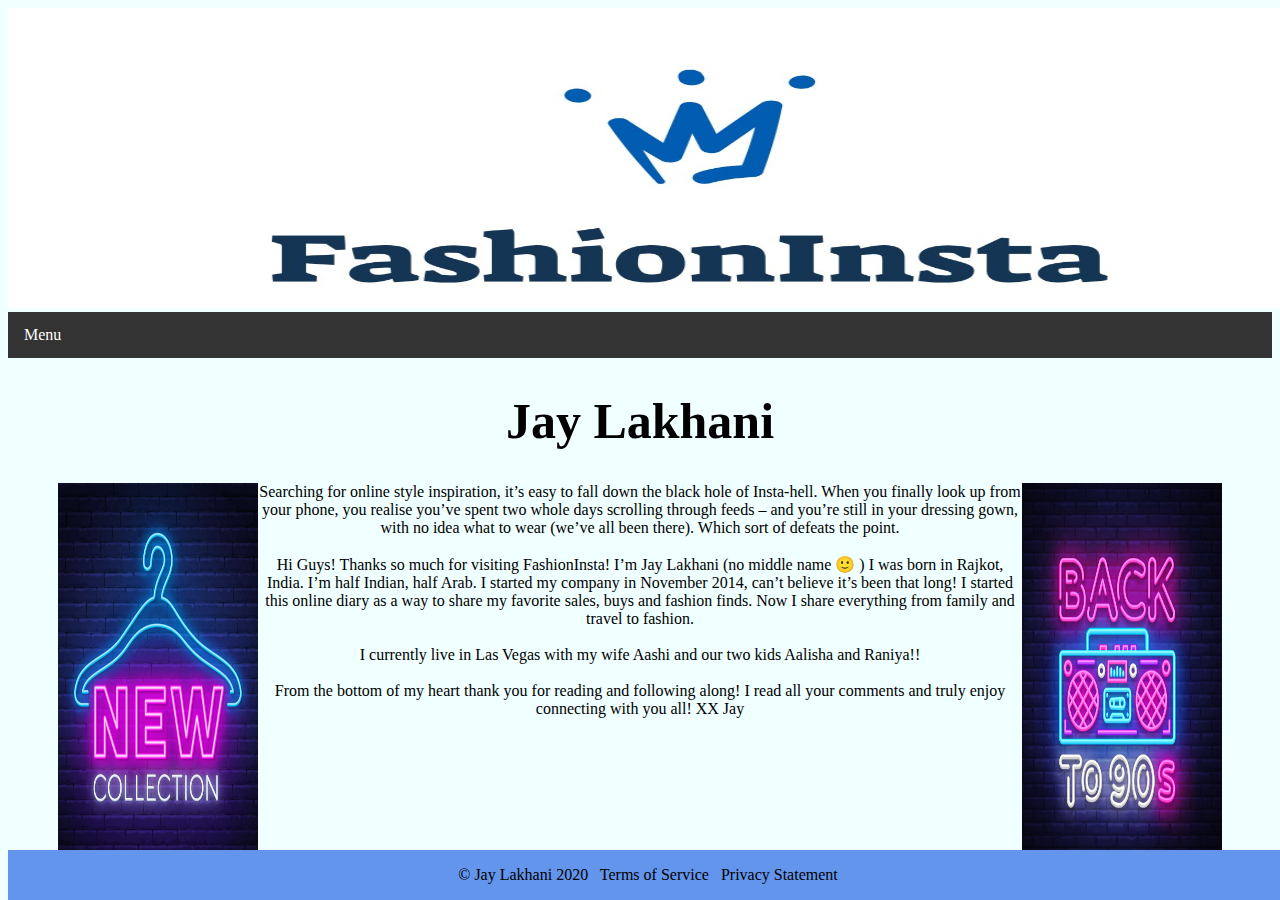
==== index.html @ 63931d69 "name" ====
<!DOCTYPE html>
<html lang="">
 <head>
	<!-- 
	FashionInsta
	Author: Jay Lakhani
	Date: 11/14/2020

	Filename: index.html
	-->
	<meta charset="utf-8" />
	<title> FashionInsta </title>
	<link href="styles/main.css" rel="stylesheet" />
 </head>

 <body>
	<header>
        <img src="Images/fashioninsta.jpeg" class="fi" alt="FashionInsta" />
	
    <div class="navbar">
        <div class="dropdown">
             <button class="dropbtn">Menu
             <i class="fa fa-caret-down"></i>
             </button>
            <div class="dropdown-content">
                <a href="index.html">Home</a>
                <a href="holiday.html">Holiday</a>
                <a href="travel.html">Travel</a>
                <a href="family.html">Family</a>
                <a href="contact.html">Contact</a>
                <a href="sign.html">Sign up/Sign in</a>
            </div>    
        </div>
     </div>
    </header>
	<h1>Jay Lakhani</h1>

	<article>
		
		<p><a href="https://www.fashionnova.com/collections/new"><img src="Images/newin.jpg" class="newarrival" alt="   "/></a><a href="https://www.fashionnova.com/pages/search-results/90s%20look"><img src="Images/old.jpg" class="old" alt="   "/></a>Searching for online style inspiration, it’s easy to fall down the black hole of Insta-hell. When you finally look up from your phone, you realise you’ve spent two whole days scrolling through feeds – and you’re still in your dressing gown, with no idea what to wear (we’ve all been there). Which sort of defeats the point. <br><br>
       Hi Guys! Thanks so much for visiting FashionInsta! I’m Jay Lakhani (no middle name 🙂 ) I was born in Rajkot, India. I’m half Indian, half Arab. I started my company in November 2014, can’t believe it’s been that long! I started this online diary as a way to share my favorite sales, buys and fashion finds. Now I share everything from family and travel to fashion.
            <br><br>
            I currently live in Las Vegas with my wife Aashi and our two kids Aalisha and Raniya!!
            <br><br>
            From the bottom of my heart thank you for reading and following along! I read all your comments and truly enjoy connecting with you all! XX Jay</p>
	</article>
    
     
	 <footer class="footer">
        <div class="container">
            <div class="row">
                <span class="text-muted"> 
<p> &copy; Jay Lakhani 2020 &nbsp; Terms of Service &nbsp; Privacy Statement</p></span>
            </div>
        </div>
    </footer>
 </body>
</html>
<!-- DEVELOPER: Jay Lakhani, IS117-005, Fall 2020 ->
---- styles/main.css ----
.navbar {
    overflow: hidden;
    background-color: #333;
}

.navbar a {
    float: left;
    font-size: 16px;
    color: white;
    text-align: center;
    padding: 14px 16px;
    text-decoration: none;
}

.dropdown {
    float: left;
    overflow: hidden;
}

.dropdown .dropbtn {
    font-size: 16px;
    border: none;
    outline: none;
    color: white;
    padding: 14px 16px;
    background-color: inherit;
    font-family: inherit;
    margin: 0;
}

.navbar a:hover, .dropdown:hover .dropbtn {
    background-color: cornflowerblue;
}

.dropdown-content {
    display: none;
    position: absolute;
    background-color: #f9f9f9;
    min-width: 160px;
    box-shadow: 0px 8px 16px 0px rgba(0,0,0,0.2);
    z-index: 1;
}

.dropdown-content a {
    float: none;
    color: black;
    padding: 12px 16px;
    text-decoration: none;
    display: block;
    text-align: left;
}

.dropdown-content a:hover {
    background-color: #ddd;
}

.dropdown:hover .dropdown-content {
    display: block;

}

.footer {
    position: fixed;
    bottom: 0;
    width: 100%;
    background-color: cornflowerblue;
    color: black;
    padding-top: 0px;
    padding-bottom: 0px;
    margin-top: 10px;
    text-align: center;
}
.holidayimg{
    height: 500px;
    width: 1425px;
    margin-left: auto;
    margin-right: auto;
}

.holidayimg:hover{
    opacity: 0.5;
}

h1{
    text-align: center;
    font-family: fantasy;
    font-size: 50px;
}
.travelimg{
    height: 500px;
    width: 1425px;
    margin-left: auto;
    margin-right: auto;

}

.travelimg:hover{
    opacity: 0.5;
}

.familyimg{
    height: 500px;
    width: 1425px;
    margin-left: auto;
    margin-right: auto;

}
.familyimg:hover{
    opacity: 0.5;
}

.fi{
    position: center;
    height: 300px;
    width: 1425px;
    margin-left: auto;
    margin-right: auto;
}

.form {
    text-align: center;
    font-family: fantasy;
    margin-left: 50px;
    margin-right: 50px;
}

html {
    background-color: azure;
}

.links{
    position: absolute;
    top: 100%;
    left: 50%;
    transform: translate(-50%, -50%);
}

p{
    text-align: center;
    font-family: fantasy;
    margin-left: 50px;
    margin-right: 50px;
}

#contact_form{
    text-align: center;
    font-family: fantasy;
    margin-left: 50px;
    margin-right: 50px;
}

.newarrival{
    width: 200px;
    height: 400px;
    float: left;
    padding-bottom: 10px;
}

.old{
    width: 200px;
    height: 400px;
    float: right;
    padding-bottom: 10px;
}

.tab-content{
    text-align: center;
    font-family: fantasy;
    margin-left: 50px;
    margin-right: 50px;

}
/* DEVELOPER Jay Lakhani, IS117-005, Fall 2020 */
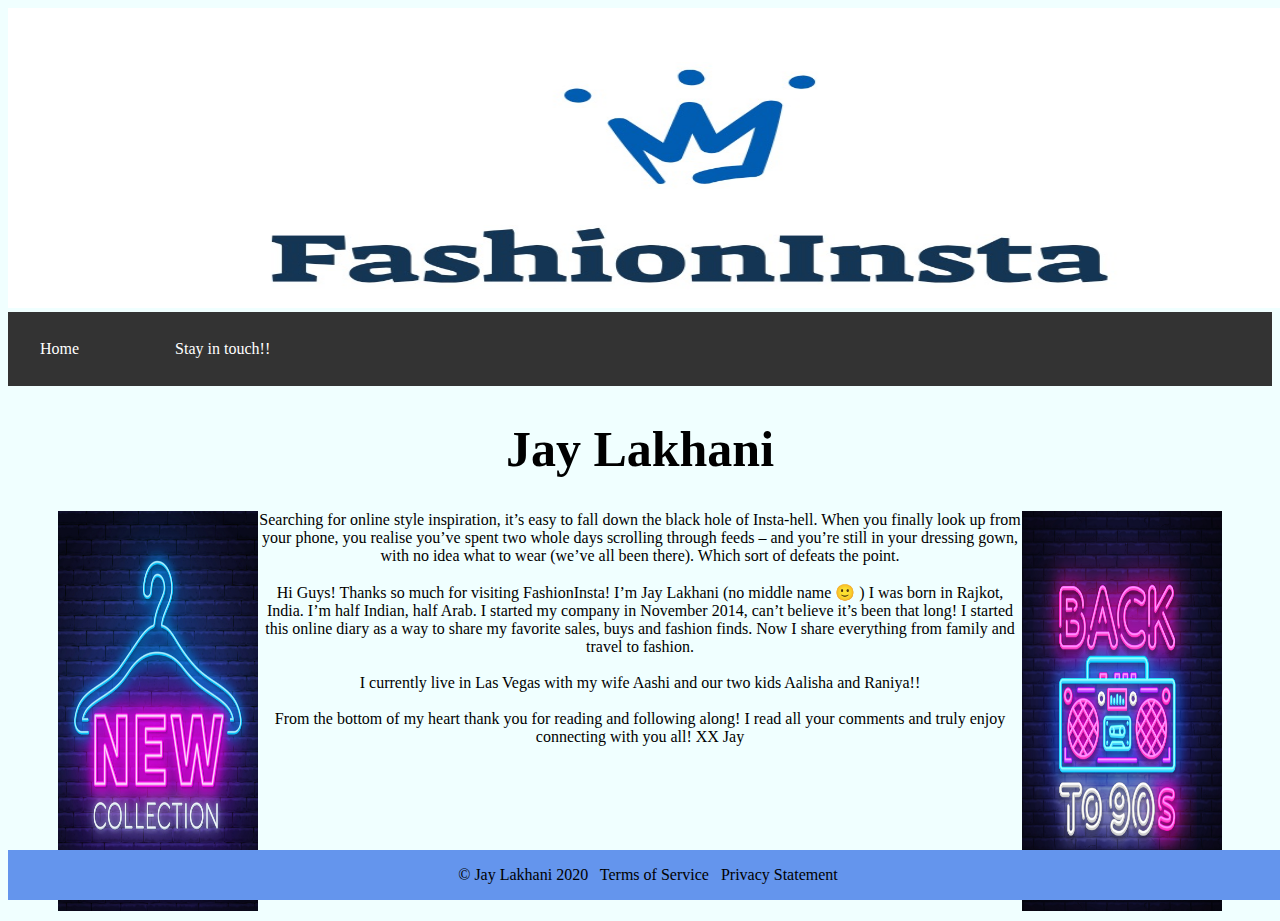
==== commit 0519663d: "Aashi" ====
--- a/index.html
+++ b/index.html
@@ -16,27 +16,28 @@
  <body>
 	<header>
         <img src="Images/fashioninsta.jpeg" class="fi" alt="FashionInsta" />
-	
-    <div class="navbar">
-        <div class="dropdown">
-             <button class="dropbtn">Menu
-             <i class="fa fa-caret-down"></i>
-             </button>
-            <div class="dropdown-content">
-                <a href="index.html">Home</a>
-                <a href="holiday.html">Holiday</a>
-                <a href="travel.html">Travel</a>
-                <a href="family.html">Family</a>
-                <a href="contact.html">Contact</a>
-                <a href="sign.html">Sign up/Sign in</a>
-            </div>    
+
+        <div class="navbar">
+            <div class="subnav">
+                <button class="subnavbtn"><a href="index.html">Home</a><i class="fa fa-caret-down"></i></button>
+                <div class="subnav-content">
+                    <a href="family.html">Family</a>
+                    <a href="holiday.html">Holiday</a>
+                    <a href="travel.html">Travel</a>
+                </div>
+            </div>
+            <div class="subnav">
+                <button class="subnavbtn"><a href="contact.html">Stay in touch!!<i class="fa fa-caret-down"></i></button>
+                <div class="subnav-content">
+                    <a href="sign.html">Sign up/Sign in</a>
+                </div>
+            </div>
         </div>
-     </div>
     </header>
 	<h1>Jay Lakhani</h1>
 
 	<article>
-		
+
 		<p><a href="https://www.fashionnova.com/collections/new"><img src="Images/newin.jpg" class="newarrival" alt="   "/></a><a href="https://www.fashionnova.com/pages/search-results/90s%20look"><img src="Images/old.jpg" class="old" alt="   "/></a>Searching for online style inspiration, it’s easy to fall down the black hole of Insta-hell. When you finally look up from your phone, you realise you’ve spent two whole days scrolling through feeds – and you’re still in your dressing gown, with no idea what to wear (we’ve all been there). Which sort of defeats the point. <br><br>
        Hi Guys! Thanks so much for visiting FashionInsta! I’m Jay Lakhani (no middle name 🙂 ) I was born in Rajkot, India. I’m half Indian, half Arab. I started my company in November 2014, can’t believe it’s been that long! I started this online diary as a way to share my favorite sales, buys and fashion finds. Now I share everything from family and travel to fashion.
             <br><br>
@@ -44,12 +45,12 @@
             <br><br>
             From the bottom of my heart thank you for reading and following along! I read all your comments and truly enjoy connecting with you all! XX Jay</p>
 	</article>
-    
-     
+
+
 	 <footer class="footer">
         <div class="container">
             <div class="row">
-                <span class="text-muted"> 
+                <span class="text-muted">
 <p> &copy; Jay Lakhani 2020 &nbsp; Terms of Service &nbsp; Privacy Statement</p></span>
             </div>
         </div>
--- a/styles/main.css
+++ b/styles/main.css
@@ -170,4 +170,62 @@
     margin-right: 50px;
 
 }
+
+.navbar {
+    overflow: hidden;
+    background-color: #333;
+}
+
+.navbar a {
+    float: left;
+    font-size: 16px;
+    color: white;
+    text-align: center;
+    padding: 14px 16px;
+    text-decoration: none;
+}
+
+.subnav {
+    float: left;
+    overflow: hidden;
+}
+
+.subnav .subnavbtn {
+    font-size: 16px;
+    border: none;
+    outline: none;
+    color: white;
+    padding: 14px 16px;
+    background-color: inherit;
+    font-family: inherit;
+    margin: 0;
+}
+
+.navbar a:hover, .subnav:hover .subnavbtn {
+    background-color: cornflowerblue;
+}
+
+.subnav-content {
+    display: none;
+    position: absolute;
+    left: 0;
+    background-color: cornflowerblue;
+    width: 100%;
+    z-index: 1;
+}
+
+.subnav-content a {
+    float: left;
+    color: white;
+    text-decoration: none;
+}
+
+.subnav-content a:hover {
+    background-color: #eee;
+    color: black;
+}
+
+.subnav:hover .subnav-content {
+    display: block;
+}
 /* DEVELOPER Jay Lakhani, IS117-005, Fall 2020 */
